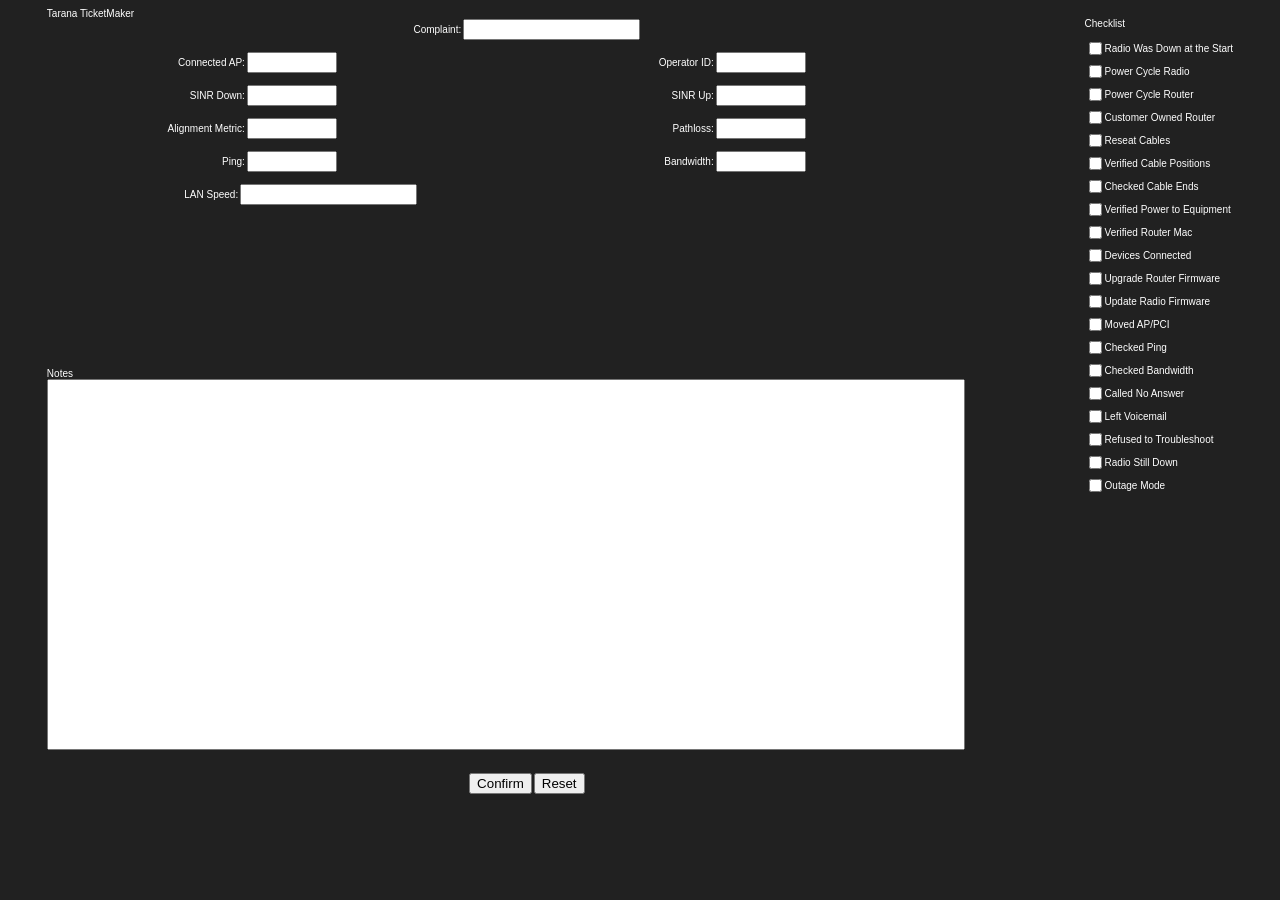
==== ticket_maker.html @ bd43a352 "Add files via upload" ====
<!DOCTYPE html>
<html lang="en">

<head>
  <meta charset="UTF-8">
  <meta name="viewport" content="width=device-width, initial-scale=1.0">
  <meta http-equiv="X-UA-Compatible" content="ie=edge">
  <title>Tarana TicketMaker</title>
  <link rel="stylesheet" href="index.css">
</head>

<body>
  <div id="pageContainer">
    <div id="infoContainer">
      <div>Tarana TicketMaker</div>
      <div id="info">
        <div id="complaintContainer">
          <label for="complaint">Complaint:</label>
          <input type="text" list="complaints" id="complaint" autocomplete="new-password" />
          <datalist id="complaints">
            <option>No Connection</option>
            <option>Intermittent Connection</option>
            <option>Slow Speeds</option>
            <option>Router Support</option>
            <option>Technical Support</option>
          </datalist>
        </div>
        <div class="radioInfo">
          <div>
            <label for="connectedAp">Connected AP:</label>
            <input type="text" id="connectedAp" class="shortInput"></input>
          </div>
          <div>
            <label for="operatorID">Operator ID:</label>
            <input type="text" id="operatorId" class="shortInput"></input>
          </div>
          <div>
            <label for="sinrDown">SINR Down:</label>
            <input type="text" id="sinrDown" class="shortInput"></input>
          </div>
          <div>
            <label for="sinrUp">SINR Up:</label>
            <input type="text" id="sinrUp" class="shortInput"></input>
          </div>
          <div>
            <label for="alignmentMetric">Alignment Metric:</label>
            <input type="text" id="alignmentMetric" class="shortInput"></input>
          </div>
          <div>
            <label for="pathloss">Pathloss:</label>
            <input type="text" id="pathloss" class="shortInput"></input>
          </div>
          <div>
            <label for="ping">Ping:</label>
            <input type="text" id="ping" class="shortInput"></input>
          </div>
          <div>
            <label for="bandwidth">Bandwidth:</label>
            <input type="text" id="bandwidth" class="shortInput"></input>
          </div>
          <div>
            <label for="lanSpeeds">LAN Speed:</label>
            <input type="text" list="speeds" id="speed" />
            <datalist id="speeds">
              <option>10mbps Full-Duplex</option>
              <option>100mbps Full-Duplex</option>
              <option>1000mbps Full-Duplex</option>
              <option>Half-Duplex</option>
              <option>No Link</option>
            </datalist>
          </div>
        </div>
      </div>
    </div>
    <div id="notesContainer">
      <label for="notes">Notes</label>
      <textarea id="notes"></textarea>
    </div>
    <div id="checklistContainer">
      <p>Checklist</p>
      <div id="checklist">
        <div>
          <input type="checkbox" id="radioDownAtStart" />
          <label for="radioDownAtStart">Radio Was Down at the Start</label>
        </div>
        <div>
          <input type="checkbox" id="powerCycleRadio" />
          <label for="powerCycleRadio">Power Cycle Radio</label>
        </div>
        <div>
          <input type="checkbox" id="powerCycleRouter" />
          <label for="powerCycleRouter">Power Cycle Router</label>
        </div>
        <div>
          <input type="checkbox" id="customerRouter" />
          <label for="customerRouter">Customer Owned Router</label>
        </div>
        <div>
          <input type="checkbox" id="reseatCables" />
          <label for="reseatCables">Reseat Cables</label>
        </div>
        <div>
          <input type="checkbox" id="cablePositions" />
          <label for="cablePositions">Verified Cable Positions</label>
        </div>
        <div>
          <input type="checkbox" id="cableEnds" />
          <label for="cableEnds">Checked Cable Ends</label>
        </div>
        <div>
          <input type="checkbox" id="verifiedPower" />
          <label for="verifiedPower">Verified Power to Equipment</label>
        </div>
        <div>
          <input type="checkbox" id="routerMAC" />
          <label for="routerMac">Verified Router Mac</label>
        </div>
        <div>
          <input type="checkbox" id="devicesConnected" />
          <label for="devicesConnected">Devices Connected</label>
        </div>
        <div>
          <input type="checkbox" id="routerFirmware" />
          <label for="routerFirmware">Upgrade Router Firmware</label>
        </div>
        <div>
          <input type="checkbox" id="radioFirmware" />
          <label for="radioFirmware">Update Radio Firmware</label>
        </div>
        <div>
          <input type="checkbox" id="movedAp" />
          <label for="movedAp">Moved AP/PCI</label>
        </div>
        <div>
          <input type="checkbox" id="checkedPing" />
          <label for="checkedPing">Checked Ping</label>
        </div>
        <div>
          <input type="checkbox" id="checkedBandwidth" />
          <label for="checkedBandwidth">Checked Bandwidth</label>
        </div>
        <div>
          <input type="checkbox" id="noAnswer" />
          <label for="noAnswer">Called No Answer</label>
        </div>
        <div>
          <input type="checkbox" id="leftVoicemail" />
          <label for="leftVoicemail">Left Voicemail</label>
        </div>
        <div>
          <input type="checkbox" id="refusedToTroubleshoot" />
          <label for="refusedToTroubleshoot">Refused to Troubleshoot</label>
        </div>
        <div>
          <input type="checkbox" id="radioStillDown" />
          <label for="radioStillDown">Radio Still Down</label>
        </div>
        <div>
          <input type="checkbox" id="outageMode" />
          <label for="outageMode">Outage Mode</label>
        </div>
      </div>
    </div>
    <div id="buttons">
      <button id="confirm">Confirm</button>
      <button id="reset">Reset</button>
    </div>
    <div id="clipboardConfirm">
      Text has been copied to clipboard!
    </div>
  </div>
  <script src="index.js"></script>
</body>

</html>
---- index.css ----
:root {
  font-size: 10px;
  font-family: sans-serif;
}

body {
  background: #212121;
  color: white;
}

#pageContainer {
  display: grid;
  grid-template-columns: auto auto;
  grid-template-rows: auto auto;
  justify-content: space-around;
}

#infoContainer {
  height: 40vh;
  width: 75vw;
  min-height: 240px;
}

#complaintContainer {
  display: flex;
  justify-content: center;
  align-items: center;
}

#complaintContainer label {
  margin-right: 2px;
}

.radioInfo {
  display: grid;
  grid-template-columns: auto auto;
  justify-content: space-around;
}

.radioInfo div {
  display: flex;
  justify-content: flex-end;
  align-items: center;
  margin-top: 12px;
}

.radioInfo div label {
  margin-right: 2px;
}

.shortInput {
  width: 82.4px;
  margin-right: 80px;
}

#notesContainer {
  min-height: 240px;
  height: 45vh;
  width: 75vw;
  display: flex;
  flex-direction: column;
}

textarea {
  resize: none;
  height: 90%;
  width: 95%;
  font-family: sans-serif;
  font-size: 20px;
}

#checklistContainer {
  grid-row-start: 1;
  grid-row-end: span 3;
  grid-column-start: 2;
}

#checklist div {
  display: flex;
  align-items: center;
  margin-bottom: 4px;
}

#buttons {
  width: 75vw;
  display: flex;
  justify-content: center;
  gap: 2px;
}

#clipboardConfirm {
  display: none;
  justify-content: center;
  margin-top: 4px;
}
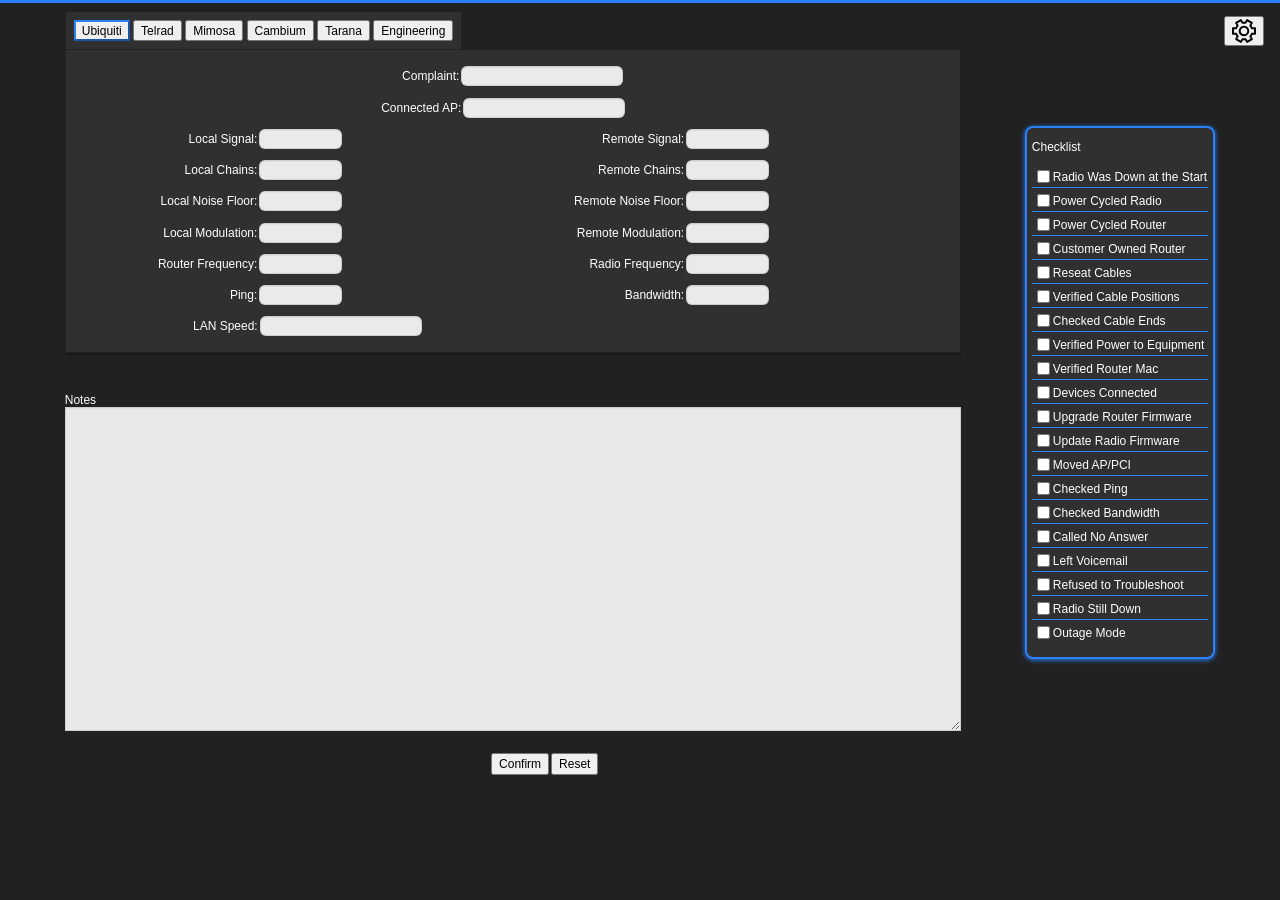
==== commit 3eb23ae3: "Add files via upload" ====
--- a/ticket_maker.html
+++ b/ticket_maker.html
@@ -5,34 +5,209 @@
   <meta charset="UTF-8">
   <meta name="viewport" content="width=device-width, initial-scale=1.0">
   <meta http-equiv="X-UA-Compatible" content="ie=edge">
-  <title>Tarana TicketMaker</title>
+  <title>TicketMaker</title>
   <link rel="stylesheet" href="index.css">
 </head>
 
 <body>
   <div id="pageContainer">
     <div id="infoContainer">
-      <div>Tarana TicketMaker</div>
-      <div id="info">
+      <div id="radioButtons">
+        <button id="ubiquiti">Ubiquiti</button>
+        <button id="telrad">Telrad</button>
+        <button id="mimosa">Mimosa</button>
+        <button id="cambium">Cambium</button>
+        <button id="tarana">Tarana</button>
+        <button id="engineeringButton">Engineering</button>
+      </div>
+      <div class="info">
         <div id="complaintContainer">
           <label for="complaint">Complaint:</label>
-          <input type="text" list="complaints" id="complaint" autocomplete="new-password" />
+          <input type="text" list="complaints" id="complaint" />
           <datalist id="complaints">
             <option>No Connection</option>
             <option>Intermittent Connection</option>
             <option>Slow Speeds</option>
             <option>Router Support</option>
             <option>Technical Support</option>
+            <option>VOIP</option>
+            <option>Billing</option>
+            <option>Outage</option>
+
           </datalist>
         </div>
-        <div class="radioInfo">
-          <div>
+        <div id="ubiquitiRadio" class="radioInfo">
+          <div class="ap">
             <label for="connectedAp">Connected AP:</label>
-            <input type="text" id="connectedAp" class="shortInput"></input>
+            <input type="text" id="connectedAp"></input>
+          </div>
+          <div>
+            <label for="localSignal">Local Signal:</label>
+            <input type="text" id="localSignal" class="shortInput"></input>
+          </div>
+          <div>
+            <label for="remoteSignal">Remote Signal:</label>
+            <input type="text" id="remoteSignal" class="shortInput"></input>
+          </div>
+          <div>
+            <label for="localChains">Local Chains:</label>
+            <input type="text" id="localChains" class="shortInput"></input>
+          </div>
+          <div>
+            <label for="remoteChains">Remote Chains:</label>
+            <input type="text" id="remoteChains" class="shortInput"></input>
+          </div>
+          <div>
+            <label for="localNoiseFloor">Local Noise Floor:</label>
+            <input type="text" id="localNoiseFloor" class="shortInput"></input>
+          </div>
+          <div>
+            <label for="remoteNoiseFloor">Remote Noise Floor:</label>
+            <input type="text" id="remoteNoiseFloor" class="shortInput"></input>
+          </div>
+          <div>
+            <label for="localModulation">Local Modulation:</label>
+            <input type="text" id="localModulation" class="shortInput"></input>
+          </div>
+          <div>
+            <label for="remoteModulation">Remote Modulation:</label>
+            <input type="text" id="remoteModulation" class="shortInput"></input>
+          </div>
+          <div>
+            <label for="ubiquitiRouterFrequency">Router Frequency:</label>
+            <input type="text" id="ubiquitiRouterFrequency" class="shortInput"></input>
+          </div>
+          <div>
+            <label for="ubiquitiRadioFrequency">Radio Frequency:</label>
+            <input type="text" id="ubiquitiRadioFrequency" class="shortInput"></input>
+          </div>
+          <div>
+            <label for="ping">Ping:</label>
+            <input type="text" id="ping" class="shortInput"></input>
+          </div>
+          <div>
+            <label for="bandwidth">Bandwidth:</label>
+            <input type="text" id="bandwidth" class="shortInput"></input>
+          </div>
+          <div>
+            <label for="ubiquitiLanSpeeds">LAN Speed:</label>
+            <input type="text" list="speeds" id="ubiquitiLanSpeeds" />
+          </div>
+        </div>
+        <div id="telradRadio" class="radioInfo">
+          <div class="ap">
+            <label for="pci">PCI:</label>
+            <input type="text" id="pci"></input>
+          </div>
+          <div>
+            <label for="signal">Signal:</label>
+            <input type="text" id="signal" class="shortInput"></input>
+          </div>
+          <div>
+            <label for="sinr">SINR:</label>
+            <input type="text" id="sinr" class="shortInput"></input>
+          </div>
+          <div>
+            <label for="cell">Cell:</label>
+            <input type="text" id="cell" class="shortInput"></input>
+          </div>
+          <div>
+            <label for="cellLocked">Cell Locked:</label>
+            <input type="text" id="cellLocked" class="shortInput"></input>
+          </div>
+          <div>
+            <label for="telradPing">Ping:</label>
+            <input type="text" id="telradPing" class="shortInput"></input>
+          </div>
+          <div>
+            <label for="telradBandwidth">Bandwidth:</label>
+            <input type="text" id="telradBandwidth" class="shortInput"></input>
+          </div>
+        </div>
+        <div id="mimosaRadio" class="radioInfo">
+          <div class="ap">
+            <label for="mimosaAp">Connected AP:</label>
+            <input type="text" id="mimosaAp"></input>
+          </div>
+          <div>
+            <label for="localMcs">Local MCS:</label>
+            <input type="text" id="localMcs" class="shortInput"></input>
+          </div>
+          <div>
+            <label for="remoteMcs">Remote MCS:</label>
+            <input type="text" id="remoteMcs" class="shortInput"></input>
+          </div>
+          <div>
+            <label for="mimosaRouterFrequency">Router Frequency:</label>
+            <input type="text" id="mimosaRouterFrequency" class="shortInput"></input>
+          </div>
+          <div>
+            <label for="mimosaRadioFrequency">Radio Frequency:</label>
+            <input type="text" id="mimosaRadioFrequency" class="shortInput"></input>
+          </div>
+          <div>
+            <label for="mimosaSignal">Signal:</label>
+            <input type="text" id="mimosaSignal" class="shortInput"></input>
+          </div>
+          <div>
+            <label for="mimosaPing">Ping:</label>
+            <input type="text" id="mimosaPing" class="shortInput"></input>
+          </div>
+          <div>
+            <label for="mimosaBandwidth">Bandwidth:</label>
+            <input type="text" id="mimosaBandwidth" class="shortInput"></input>
+          </div>
+          <div>
+            <label for="mimosaLanSpeeds">LAN Speed:</label>
+            <input type="text" list="speeds" id="mimosaLanSpeeds" />
+          </div>
+        </div>
+        <div id="cambiumRadio" class="radioInfo">
+          <div class="ap">
+            <label for="cambiumAp">Color Code / AP:</label>
+            <input type="text" id="cambiumAp"></input>
+          </div>
+          <div>
+            <label for="cambiumSignal">Signal:</label>
+            <input type="text" id="cambiumSignal" class="shortInput"></input>
+          </div>
+          <div>
+            <label for="cambiumSinr">SINR:</label>
+            <input type="text" id="cambiumSinr" class="shortInput"></input>
+          </div>
+          <div>
+            <label for="cambiumRouterFrequency">Router Frequency:</label>
+            <input type="text" id="cambiumRouterFrequency" class="shortInput"></input>
+          </div>
+          <div>
+            <label for="cambiumRadioFrequency">Radio Frequency:</label>
+            <input type="text" id="cambiumRadioFrequency" class="shortInput"></input>
+          </div>
+          <div>
+            <label for="cambiumPing">Ping:</label>
+            <input type="text" id="cambiumPing" class="shortInput"></input>
+          </div>
+          <div>
+            <label for="cambiumBandwidth">Bandwidth:</label>
+            <input type="text" id="cambiumBandwidth" class="shortInput"></input>
+          </div>
+          <div>
+            <label for="cambiumLanSpeeds">LAN Speed:</label>
+            <input type="text" list="speeds" id="cambiumLanSpeeds" />
+          </div>
+        </div>
+        <div id="taranaRadio" class="radioInfo">
+          <div class="ap">
+            <label for="connectedAp">Connected AP:</label>
+            <input type="text" id="connectedAp"></input>
           </div>
           <div>
             <label for="operatorID">Operator ID:</label>
-            <input type="text" id="operatorId" class="shortInput"></input>
+            <input type="text" id="operatorID" class="shortInput"></input>
+          </div>
+          <div>
+            <label for="alignmentMetric">Alignment Metric:</label>
+            <input type="text" id="alignmentMetric" class="shortInput"></input>
           </div>
           <div>
             <label for="sinrDown">SINR Down:</label>
@@ -43,24 +218,20 @@
             <input type="text" id="sinrUp" class="shortInput"></input>
           </div>
           <div>
-            <label for="alignmentMetric">Alignment Metric:</label>
-            <input type="text" id="alignmentMetric" class="shortInput"></input>
-          </div>
-          <div>
             <label for="pathloss">Pathloss:</label>
             <input type="text" id="pathloss" class="shortInput"></input>
           </div>
           <div>
-            <label for="ping">Ping:</label>
-            <input type="text" id="ping" class="shortInput"></input>
-          </div>
-          <div>
-            <label for="bandwidth">Bandwidth:</label>
-            <input type="text" id="bandwidth" class="shortInput"></input>
-          </div>
-          <div>
-            <label for="lanSpeeds">LAN Speed:</label>
-            <input type="text" list="speeds" id="speed" />
+            <label for="taranaPing">Ping:</label>
+            <input type="text" id="taranaPing" class="shortInput"></input>
+          </div>
+          <div>
+            <label for="taranaBandwidth">Bandwidth:</label>
+            <input type="text" id="taranaBandwidth" class="shortInput"></input>
+          </div>
+          <div>
+            <label for="taranaLanSpeeds">LAN Speed:</label>
+            <input type="text" list="speeds" id="taranaLanSpeeds" />
             <datalist id="speeds">
               <option>10mbps Full-Duplex</option>
               <option>100mbps Full-Duplex</option>
@@ -70,6 +241,28 @@
             </datalist>
           </div>
         </div>
+        <div id="engineering" class="radioInfo">
+          <div>
+            <label for="engineeringCustomer">Customer:</label>
+            <input type="text" id="engineeringCustomer"></input>
+          </div>
+          <div>
+            <label for="engineeringID">ID:</label>
+            <input type="text" id="engineeringID"></input>
+          </div>
+          <div>
+            <label for="engineeringTechnology">Technology:</label>
+            <input type="text" id="engineeringTechnology"></input>
+          </div>
+          <div>
+            <label for="engineeringAP">AP:</label>
+            <input type="text" id="engineeringAP"></input>
+          </div>
+          <div>
+            <label for="engineeringIP">IP:</label>
+            <input type="text" id="engineeringIP"></input>
+          </div>
+        </div>
       </div>
     </div>
     <div id="notesContainer">
@@ -85,11 +278,11 @@
         </div>
         <div>
           <input type="checkbox" id="powerCycleRadio" />
-          <label for="powerCycleRadio">Power Cycle Radio</label>
+          <label for="powerCycleRadio">Power Cycled Radio</label>
         </div>
         <div>
           <input type="checkbox" id="powerCycleRouter" />
-          <label for="powerCycleRouter">Power Cycle Router</label>
+          <label for="powerCycleRouter">Power Cycled Router</label>
         </div>
         <div>
           <input type="checkbox" id="customerRouter" />
@@ -113,7 +306,7 @@
         </div>
         <div>
           <input type="checkbox" id="routerMAC" />
-          <label for="routerMac">Verified Router Mac</label>
+          <label for="routerMAC">Verified Router Mac</label>
         </div>
         <div>
           <input type="checkbox" id="devicesConnected" />
@@ -155,7 +348,7 @@
           <input type="checkbox" id="radioStillDown" />
           <label for="radioStillDown">Radio Still Down</label>
         </div>
-        <div>
+        <div class="outageMode">
           <input type="checkbox" id="outageMode" />
           <label for="outageMode">Outage Mode</label>
         </div>
@@ -168,7 +361,134 @@
     <div id="clipboardConfirm">
       Text has been copied to clipboard!
     </div>
+    <div id="resetConfirm">
+      <p>Are you sure you want to reset?</p>
+      <div>
+        <button id="resetYes">Yes</button>
+        <button id="resetNo">No</button>
+      </div>
+    </div>
+    <button id="settingsButton">
+      <div id="cog">
+      <svg fill="#000000" version="1.1" xmlns="http://www.w3.org/2000/svg" xmlns:xlink="http://www.w3.org/1999/xlink" width="24px" height="24px" viewBox="0 0 569.613 569.614" xml:space="preserve">
+        <g>
+          <g>
+            <path d="M371.49,563.638l113.052-65.854c5.26-3.063,9.088-8.094,10.64-13.975c1.555-5.888,0.701-12.148-2.359-17.405
+			l-30.769-52.807c4.789-6.524,9.083-13.115,12.972-19.918c3.893-6.799,7.405-13.84,10.606-21.275l61.114-0.221
+			c6.086-0.021,11.915-2.464,16.202-6.781c4.287-4.32,6.687-10.165,6.665-16.255l-0.48-130.833
+			c-0.024-6.089-2.464-11.919-6.784-16.206c-4.299-4.269-10.113-6.662-16.166-6.662c-0.03,0-0.062,0-0.089,0l-61.182,0.242
+			c-6.444-14.462-14.428-28.14-23.871-40.913l30.417-53.143c6.294-11.001,2.481-25.025-8.52-31.316L369.403,5.335
+			c-5.281-3.023-11.545-3.822-17.424-2.231c-5.872,1.598-10.872,5.462-13.892,10.747L307.665,67
+			c-15.766-1.662-31.653-1.613-47.363,0.144l-30.796-52.892c-3.063-5.263-8.094-9.091-13.975-10.646
+			c-5.884-1.551-12.148-0.704-17.408,2.359L85.068,71.823c-10.949,6.38-14.657,20.429-8.28,31.38l30.765,52.831
+			c-4.761,6.484-9.048,13.076-12.953,19.899c-3.904,6.824-7.417,13.855-10.6,21.255l-61.139,0.235
+			C10.187,197.472-0.046,207.785,0,220.456L0.48,351.29c0.024,6.086,2.463,11.919,6.784,16.206
+			c4.299,4.269,10.11,6.661,16.166,6.661c0.028,0,0.058,0,0.086,0l61.203-0.229c6.432,14.452,14.413,28.131,23.868,40.915
+			l-30.413,53.141c-3.023,5.284-3.825,11.548-2.231,17.423c1.597,5.872,5.462,10.872,10.747,13.896l113.535,64.977
+			c3.596,2.056,7.513,3.032,11.38,3.032c7.962,0,15.701-4.146,19.942-11.552l30.417-53.149c15.799,1.671,31.684,1.619,47.348-0.144
+			l30.799,52.89c3.066,5.26,8.094,9.088,13.978,10.643C359.967,567.552,366.23,566.705,371.49,563.638z M341.129,465.911
+			c-4.902-8.418-14.599-12.815-24.137-10.994c-20.588,3.935-42.174,3.999-63.128,0.202c-9.572-1.735-19.184,2.741-24.015,11.181
+			l-26.748,46.745l-73.694-42.18l26.75-46.741c4.832-8.439,3.819-19.006-2.521-26.371c-13.978-16.239-24.685-34.594-31.818-54.554
+			c-3.265-9.131-11.918-15.227-21.61-15.227c-0.027,0-0.058,0-0.085,0l-53.825,0.199l-0.315-84.937l53.819-0.205
+			c9.722-0.04,18.366-6.197,21.576-15.374c3.69-10.557,7.962-20.019,13.06-28.917c5.101-8.914,11.089-17.387,18.311-25.897
+			c6.294-7.417,7.225-17.993,2.334-26.396l-27.081-46.509l73.385-42.754l27.078,46.497c4.893,8.4,14.544,12.821,24.095,11.004
+			c20.716-3.911,42.317-3.978,63.189-0.19c9.557,1.753,19.189-2.742,24.019-11.178l26.753-46.744l73.697,42.179l-26.753,46.742
+			c-4.826,8.437-3.816,19,2.521,26.368c13.956,16.221,24.669,34.587,31.842,54.59c3.271,9.119,11.919,15.202,21.604,15.202
+			c0.031,0,0.062,0,0.092,0l53.789-0.214l0.315,84.927l-53.783,0.192c-9.712,0.037-18.351,6.182-21.569,15.347
+			c-3.746,10.654-8.023,20.131-13.082,28.975c-5.064,8.847-11.067,17.338-18.356,25.958c-6.271,7.418-7.194,17.978-2.305,26.368
+			l27.078,46.472l-73.391,42.749L341.129,465.911z" />
+            <path d="M392.531,346.458c16.472-28.773,20.746-62.24,12.047-94.232s-29.342-58.685-58.115-75.151
+			c-18.761-10.74-40.05-16.417-61.562-16.417c-44.446,0-85.762,23.944-107.822,62.485c-33.994,59.404-13.327,135.39,46.071,169.386
+			c18.764,10.737,40.052,16.411,61.564,16.411C329.158,408.943,370.475,385.001,392.531,346.458z M352.696,323.658
+			c-13.902,24.293-39.955,39.385-67.985,39.385c-13.528,0-26.934-3.58-38.764-10.349c-37.433-21.426-50.456-69.312-29.033-106.751
+			c13.905-24.291,39.958-39.385,67.987-39.385c13.528,0,26.932,3.58,38.762,10.355c18.136,10.379,31.142,27.197,36.628,47.359
+			C365.771,284.435,363.075,305.524,352.696,323.658z" />
+          </g>
+        </g>
+      </svg> 
+      </div>
+    </button>
+    <div id="settingsContainer">
+      <div>
+        Settings
+      </div>
+      <div>
+        <div class="column">
+          <label for="font">Font Size:</label>
+          <input type="range" min="2" max="32" id="font"></input>
+          <div id="fontValue"></div>
+        </div>
+        <div class="line">
+          Example:
+          <p id="fontExample">AaEeIiOoUu</p>
+        </div>
+        <div class="column">
+          <label for="notesFont">Notes Font Size:</label>
+          <input type="range" min="2" max="32" id="notesFont"></input>
+          <div id="notesFontValue"></div>
+        </div>
+        <div class="line">
+          Example:
+          <p id="notesFontExample">AaEeIiOoUu</p>
+        </div>
+        <div class="line spaceBetween">
+          <label for="background">Background Color:</label>
+          <input type="color" id="background"></input>
+        </div>
+        <div class="line spaceBetween">
+          <label for="foreground">Foreground Color:</label>
+          <input type="color" id="foreground"></input>
+        </div>
+        <div class="line spaceBetween">
+          <label for="textColor">Text Color:</label>
+          <input type="color" id="textColor"></input>
+        </div>
+        <div class="line spaceBetween">
+          <div>
+            Reset Prompt:
+          </div>
+          <div>
+            <label for="resetRadioOn">On:</label>
+            <input type="radio" id="resetRadioOn" name="resetRadio" checked></input>
+          </div>
+          <div>
+            <label for="resetRadioOff">Off:</label>
+            <input type="radio" id="resetRadioOff" name="resetRadio"></input>
+          </div>
+        </div>
+        <div class="spaceBetween">
+          <div>
+            Restore Default Settings:
+          </div>
+          <button id="defaultButton">
+            Default
+          </button>
+        </div>
+      </div>
+      <div id="settingsButtons">
+        <button id="settingsConfirm">
+          Confirm Settings
+        </button>
+        <button id="settingsCancel">
+          Cancel
+        </button>
+      </div>
+    </div>
+    <div id="resetDefaultContainer">
+      <div>
+        Reset to default settings?
+      </div>
+      <div>
+        <button id="defaultYes">
+          Yes
+        </button>
+        <button id="defaultNo">
+          No
+        </button>
+      </div>
+    </div>
   </div>
+
   <script src="index.js"></script>
 </body>
 
--- a/index.css
+++ b/index.css
@@ -1,24 +1,100 @@
 :root {
-  font-size: 10px;
+  font-size: var(--primaryFont);
   font-family: sans-serif;
+  --color: #2a81fa;
+  --time: 0.75s;
+  --ease: ease-in-out;
+  --background: #212121;
+  --foreground: #303030;
+  --primaryFont: 12px;
+  --notesFont: 20px;
+  --textColor: #ffffff;
 }
 
 body {
-  background: #212121;
-  color: white;
+  background: var(--background);
+  color: var(--textColor);
+  margin: 0px;
+  margin-bottom: 8px;
 }
 
 #pageContainer {
   display: grid;
   grid-template-columns: auto auto;
   grid-template-rows: auto auto;
-  justify-content: space-around;
+  justify-content: center;
+  align-items: center;
+  transition: border-color var(--time) var(--ease);
+  border-top: 3px solid var(--color);
+  padding: 8px;
+  padding-bottom: 0px;
 }
 
 #infoContainer {
-  height: 40vh;
-  width: 75vw;
-  min-height: 240px;
+  width: 70vw;
+  margin-bottom: 40px;
+}
+
+textarea,
+#infoContainer input {
+  border: 1px solid rgba(0,0,0,.12);
+  background: hsla(0,0%,100%,.9);
+  box-sizing: border-box;
+  outline: none;
+  box-shadow: inset 0 1px 0 rgba(0,0,0,.045);
+  transition: all .2s;
+}
+
+#infoContainer input {
+  padding: 0 5px;
+  border-radius: 6px;
+  min-height: 20px;
+  font-size: var(--primaryFont)
+}
+
+textarea:focus,
+#infoContainer input:focus {
+  border: 1px solid var(--color);
+  background: #fff;
+}
+
+#infoContainer input:disabled {
+  background: hsla(0,0%,100%,.5)
+}
+
+.info {
+  padding: 16px;
+  border: 1px solid rgb(0,0,0,0.3);
+  background-color: var(--foreground);
+  box-shadow: 0 2px 0 rgb(0,0,0,0.25);
+}
+
+#ubiquitiRadio {
+  margin-right: 19px;
+}
+
+#telradRadio {
+  margin-left: 28px;
+}
+
+#mimosaRadio {
+  margin-right: 14px;
+}
+
+#cambiumRadio {
+  margin-right: 27px;
+}
+
+#taranaRadio {
+  margin-right: 19px;
+}
+
+#radioButtons {
+  padding: 8px 8px;
+  border: 1px solid rgb(0,0,0,0.3);
+  border-bottom: none;
+  width: fit-content;
+  background-color: var(--foreground);
 }
 
 #complaintContainer {
@@ -41,44 +117,65 @@
   display: flex;
   justify-content: flex-end;
   align-items: center;
-  margin-top: 12px;
+  margin-top: 1.25vh;
 }
 
 .radioInfo div label {
   margin-right: 2px;
 }
 
-.shortInput {
+.radioInfo .ap {
+  grid-column-start: 1;
+  grid-column-end: span 2;
+  justify-content: center;
+}
+
+input[type="text"] {
+  width: 162px;
+}
+
+input[type="text"].shortInput {
   width: 82.4px;
   margin-right: 80px;
 }
 
 #notesContainer {
-  min-height: 240px;
-  height: 45vh;
-  width: 75vw;
+  height: 40vh;
+  width: 70vw;
   display: flex;
   flex-direction: column;
 }
 
 textarea {
-  resize: none;
   height: 90%;
-  width: 95%;
+  width: 100%;
   font-family: sans-serif;
-  font-size: 20px;
+  font-size: var(--notesFont);
 }
 
 #checklistContainer {
-  grid-row-start: 1;
-  grid-row-end: span 3;
-  grid-column-start: 2;
+  grid-area: 1 / 2 / span 3 / span 1;
+  transition: border-color var(--time) var(--ease), box-shadow var(--time) var(--ease);
+  border: 2px solid var(--color);
+  border-radius: 8px;
+  padding: 0 .4vw;
+  box-shadow: 0 1px 5px var(--color);
+  background-color: var(--foreground);
+  height: fit-content;
+  padding-bottom: 1em;
 }
 
 #checklist div {
   display: flex;
   align-items: center;
-  margin-bottom: 4px;
+  margin-bottom: 2px;
+  padding: 1px;
+  transition: border-color var(--time) var(--ease);
+  border-bottom: 1px solid var(--color);
+}
+
+#checklistContainer .outageMode {
+  border-bottom: none;
 }
 
 #buttons {
@@ -88,8 +185,134 @@
   gap: 2px;
 }
 
+Button {
+  min-height: 21.3px;
+  font-size: var(--primaryFont);
+}
+
+#resetDefaultContainer,
+#resetConfirm,
 #clipboardConfirm {
   display: none;
-  justify-content: center;
-  margin-top: 4px;
-}
+  background-color: var(--background);
+  width: 200px;
+  position: absolute;
+  top: calc(50vh - 25px);
+  left: calc(45vw - 100px);
+  justify-content: center;
+  align-items: center;
+  border-radius: 12px;
+  box-shadow: 0 0 8px black;
+  transition: border-color var(--time) var(--ease);
+  border: 4px solid var(--color);
+}
+
+#resetDefaultContainer {
+  flex-direction: column;
+  z-index: 15;
+  min-height: 72px;
+  left: calc(50vw - 100px);
+}
+
+#resetConfirm {
+  flex-direction: column;
+  min-height: 72px;
+}
+
+#resetDefaultContainer div,
+#resetConfirm div {
+  display: flex;
+  justify-content: space-around;
+  width: 100%;
+}
+
+#resetDefaultContainer div {
+  padding: 8px;
+}
+
+#clipboardConfirm {
+  cursor: pointer;
+  min-height: 50px;
+}
+
+.radioInfo {
+  display: none;
+}
+
+.selected {
+  transition: border-color var(--time) var(--ease);
+  border-color: var(--color);
+}
+
+#settingsButton {
+  position: absolute;
+  right: 16px;
+  top: 16px;
+  display: flex;
+  justify-content: center;
+  align-items: center;
+}
+
+#settingsButton div {
+  width: 24px;
+  height: 24px;
+}
+
+#cog {
+  transition: all 0.25s ease-in;
+}
+
+#settingsContainer {
+  display: none;
+  flex-direction: column;
+  padding: 16px 0;
+  background-color: var(--background);
+  width: 400px;
+  position: absolute;
+  min-height: fit-content;
+  top: 16px;
+  left: calc(50vw - 200px);
+  align-items: center;
+  border-radius: 12px;
+  box-shadow: 0 0 16px black;
+  transition: border-color var(--time) var(--ease);
+  border: 4px solid var(--color);
+}
+
+#settingsButtons {
+  margin-top: 32px;
+  padding-left: 8px;
+  padding-right: 8px;
+}
+
+#settingsContainer div:last-child {
+  padding-left: 8px;
+  padding-right: 8px;
+}
+
+.line {
+ border-bottom: 1px solid rgb(0,0,0,0.25);
+ padding-left: 8px;
+ padding-right: 8px;
+ padding-bottom: 16px;
+ margin-bottom: 16px;
+ width: 200px;
+}
+
+.spaceBetween {
+  display: flex;
+  justify-content: space-between;
+  align-items: center;
+}
+
+#fontValue,
+#notesFontValue {
+  display: flex;
+  justify-content: center;
+  align-items: center;
+}
+
+.column {
+  display: flex;
+  flex-direction: column
+}
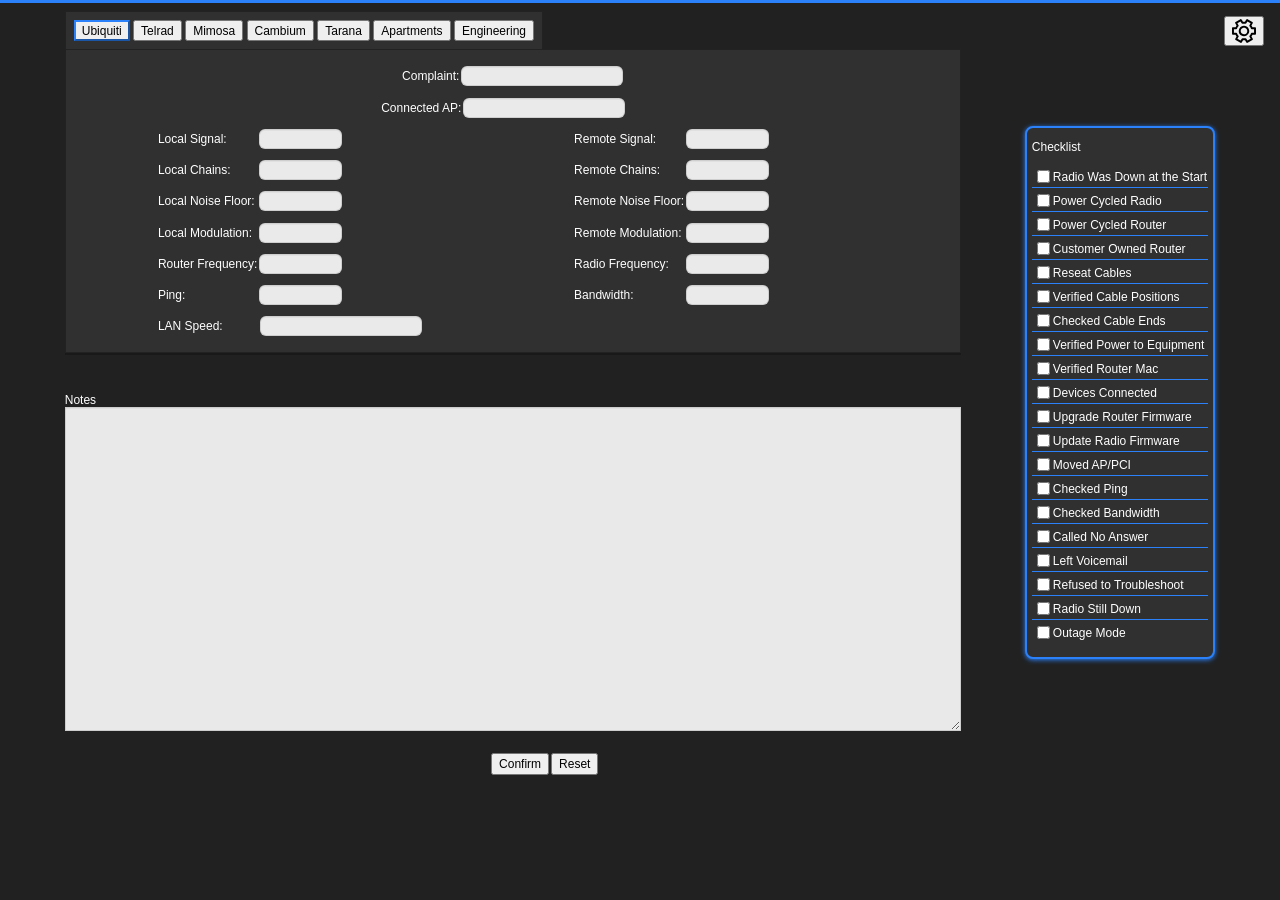
==== commit f253a0ea: "Add files via upload" ====
--- a/ticket_maker.html
+++ b/ticket_maker.html
@@ -18,6 +18,7 @@
         <button id="mimosa">Mimosa</button>
         <button id="cambium">Cambium</button>
         <button id="tarana">Tarana</button>
+	  <button id="apartments">Apartments</button>
         <button id="engineeringButton">Engineering</button>
       </div>
       <div class="info">
@@ -232,6 +233,27 @@
           <div>
             <label for="taranaLanSpeeds">LAN Speed:</label>
             <input type="text" list="speeds" id="taranaLanSpeeds" />
+            <datalist id="speeds">
+              <option>10mbps Full-Duplex</option>
+              <option>100mbps Full-Duplex</option>
+              <option>1000mbps Full-Duplex</option>
+              <option>Half-Duplex</option>
+              <option>No Link</option>
+            </datalist>
+          </div>
+        </div>
+	  <div id="apartmentsRadio" class="radioInfo">
+          <div>
+            <label for="apartmentsPing">Ping:</label>
+            <input type="text" id="apartmentsPing" class="shortInput"></input>
+          </div>
+          <div>
+            <label for="apartmentsBandwidth">Bandwidth:</label>
+            <input type="text" id="apartmentsBandwidth" class="shortInput"></input>
+          </div>
+          <div>
+            <label for="apartmentsSpeeds">LAN Speed:</label>
+            <input type="text" list="speeds" id="apartmentsSpeeds"></input>
             <datalist id="speeds">
               <option>10mbps Full-Duplex</option>
               <option>100mbps Full-Duplex</option>
--- a/index.css
+++ b/index.css
@@ -115,7 +115,7 @@
 
 .radioInfo div {
   display: flex;
-  justify-content: flex-end;
+  justify-content: space-between;
   align-items: center;
   margin-top: 1.25vh;
 }
@@ -185,7 +185,7 @@
   gap: 2px;
 }
 
-Button {
+button {
   min-height: 21.3px;
   font-size: var(--primaryFont);
 }
@@ -195,7 +195,8 @@
 #clipboardConfirm {
   display: none;
   background-color: var(--background);
-  width: 200px;
+  min-width: 200px;
+  padding: 0 8px;
   position: absolute;
   top: calc(50vh - 25px);
   left: calc(45vw - 100px);
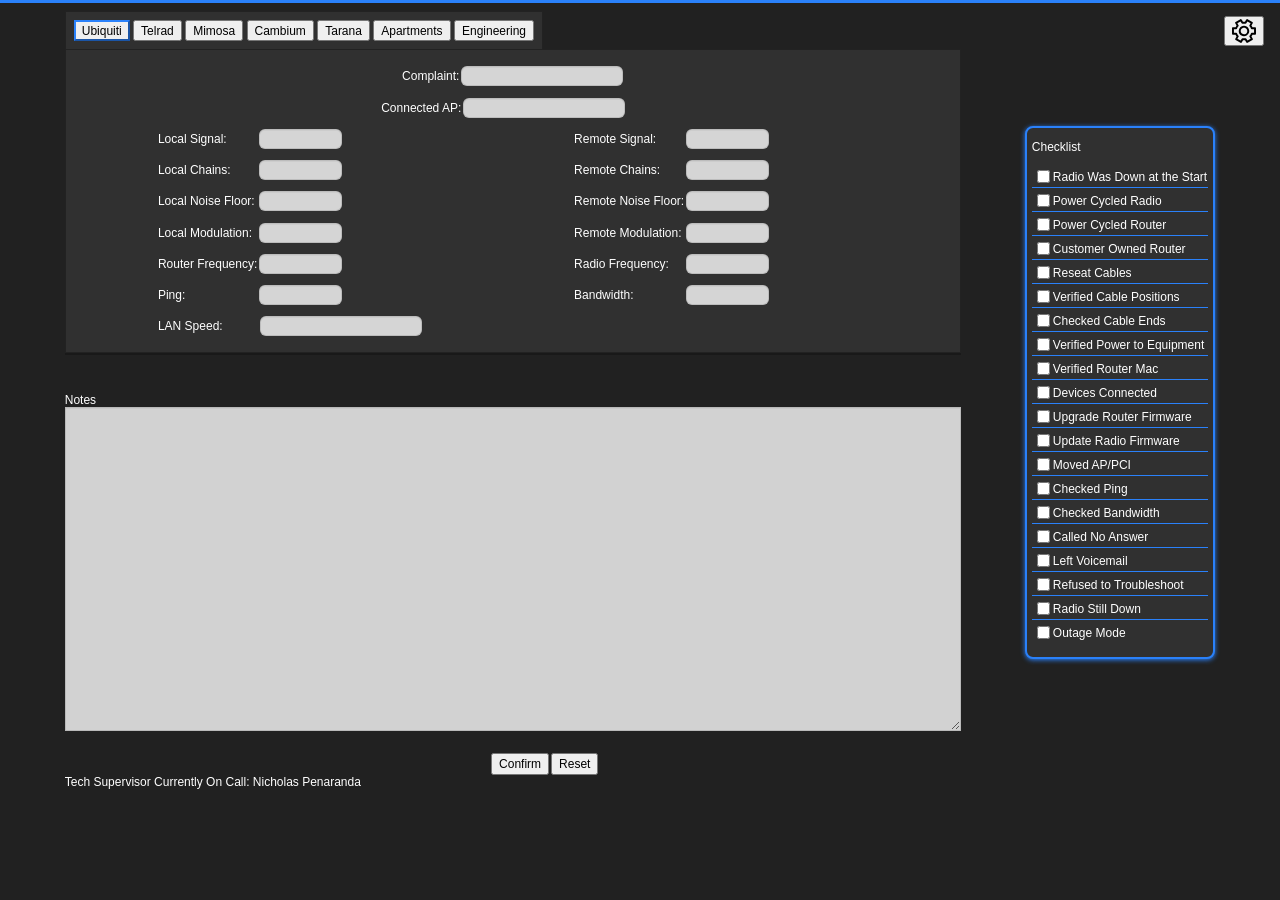
==== commit 7f8833ee: "Add files via upload" ====
--- a/ticket_maker.html
+++ b/ticket_maker.html
@@ -34,7 +34,6 @@
             <option>VOIP</option>
             <option>Billing</option>
             <option>Outage</option>
-
           </datalist>
         </div>
         <div id="ubiquitiRadio" class="radioInfo">
@@ -96,9 +95,13 @@
           </div>
         </div>
         <div id="telradRadio" class="radioInfo">
-          <div class="ap">
+          <div>
             <label for="pci">PCI:</label>
-            <input type="text" id="pci"></input>
+            <input type="text" id="pci" class="shortInput"></input>
+          </div>
+          <div>
+            <label for="enode">eNodeB ID:</label>
+            <input type="text" id="enode" class="shortInput"></input>
           </div>
           <div>
             <label for="signal">Signal:</label>
@@ -466,6 +469,14 @@
           <input type="color" id="textColor"></input>
         </div>
         <div class="line spaceBetween">
+          <label for="inputTextColor">Input Text Color:</label>
+          <input type="color" id="inputTextColor"></input>
+        </div>
+        <div class="line spaceBetween">
+          <label for="inputBackgroundColor">Input Background Color:</label>
+          <input type="color" id="inputBackgroundColor"></input>
+        </div>
+        <div class="line spaceBetween">
           <div>
             Reset Prompt:
           </div>
@@ -509,6 +520,9 @@
         </button>
       </div>
     </div>
+    <div id="onCallContainer">
+      Tech Supervisor Currently On Call: <span id="onCallSpan"></span>
+    </div>
   </div>
 
   <script src="index.js"></script>
--- a/index.css
+++ b/index.css
@@ -9,6 +9,8 @@
   --primaryFont: 12px;
   --notesFont: 20px;
   --textColor: #ffffff;
+  --inputTextColor: #000000;
+  --inputBackgroundColor: #ffffff;
 }
 
 body {
@@ -38,7 +40,7 @@
 textarea,
 #infoContainer input {
   border: 1px solid rgba(0,0,0,.12);
-  background: hsla(0,0%,100%,.9);
+  opacity: 0.8;
   box-sizing: border-box;
   outline: none;
   box-shadow: inset 0 1px 0 rgba(0,0,0,.045);
@@ -55,11 +57,11 @@
 textarea:focus,
 #infoContainer input:focus {
   border: 1px solid var(--color);
-  background: #fff;
+  opacity: 1;
 }
 
 #infoContainer input:disabled {
-  background: hsla(0,0%,100%,.5)
+  opacity: 0.25;
 }
 
 .info {
@@ -131,6 +133,8 @@
 }
 
 input[type="text"] {
+  background: var(--inputBackgroundColor);
+  color: var(--inputTextColor);
   width: 162px;
 }
 
@@ -151,6 +155,8 @@
   width: 100%;
   font-family: sans-serif;
   font-size: var(--notesFont);
+  color: var(--inputTextColor);
+  background: var(--inputBackgroundColor);
 }
 
 #checklistContainer {
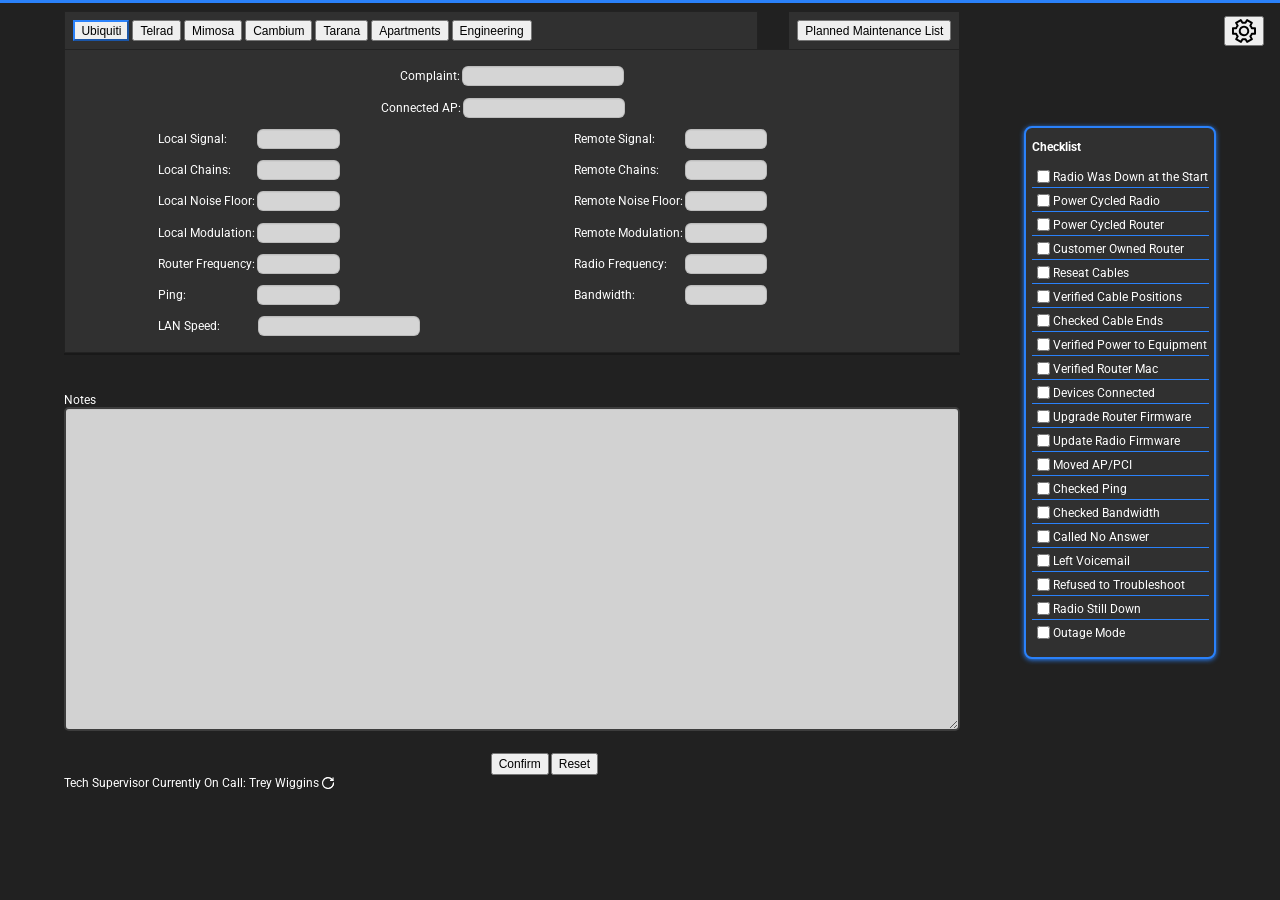
==== commit 12a39817: "Now including a favicon" ====
--- a/ticket_maker.html
+++ b/ticket_maker.html
@@ -6,6 +6,7 @@
   <meta name="viewport" content="width=device-width, initial-scale=1.0">
   <meta http-equiv="X-UA-Compatible" content="ie=edge">
   <title>TicketMaker</title>
+  <link rel="icon" href="favicon.svg" type="any">
   <link rel="stylesheet" href="index.css">
 </head>
 
@@ -18,8 +19,11 @@
         <button id="mimosa">Mimosa</button>
         <button id="cambium">Cambium</button>
         <button id="tarana">Tarana</button>
-	  <button id="apartments">Apartments</button>
+	<button id="apartments">Apartments</button>
         <button id="engineeringButton">Engineering</button>
+        <div id="maintenancePopupButtonContainer">
+          <button id="maintenancePopupButton">Planned Maintenance List</button>
+        </div>
       </div>
       <div class="info">
         <div id="complaintContainer">
@@ -34,6 +38,7 @@
             <option>VOIP</option>
             <option>Billing</option>
             <option>Outage</option>
+            <option>Retention</option>
           </datalist>
         </div>
         <div id="ubiquitiRadio" class="radioInfo">
@@ -206,32 +211,42 @@
             <input type="text" id="connectedAp"></input>
           </div>
           <div>
-            <label for="operatorID">Operator ID:</label>
-            <input type="text" id="operatorID" class="shortInput"></input>
+            <label for="pathloss">Pathloss:</label>
+            <input type="text" id="pathloss" class="shortInput"></input>
+          </div>
+          <div>
+            <label for="slaProfile">SLA Profile:</label>
+            <input type="text" list="sla" id="slaProfile" class="shortInput"></input>
+            <datalist id="sla">
+              <option>Min</option>
+              <option>5M</option>
+              <option>10M</option>
+              <option>20M</option>
+              <option>25M</option>
+              <option>50M</option>
+              <option>100M</option>
+              <option>150M</option>
+              <option>200M</option>
+              <option>250M</option>
+              <option>300M</option>
+              <option>400M</option>
+              <option>500M</option>
+              <option>600M</option>
+              <option>1000M</option>
+              <option>Max</option>
+            </datalist>
+          </div>
+          <div>
+            <label for="sinrDown">SINR Down:</label>
+            <input type="text" id="sinrDown" class="shortInput"></input>
+          </div>
+          <div>
+            <label for="sinrUp">SINR Up:</label>
+            <input type="text" id="sinrUp" class="shortInput"></input>
           </div>
           <div>
             <label for="alignmentMetric">Alignment Metric:</label>
             <input type="text" id="alignmentMetric" class="shortInput"></input>
-          </div>
-          <div>
-            <label for="sinrDown">SINR Down:</label>
-            <input type="text" id="sinrDown" class="shortInput"></input>
-          </div>
-          <div>
-            <label for="sinrUp">SINR Up:</label>
-            <input type="text" id="sinrUp" class="shortInput"></input>
-          </div>
-          <div>
-            <label for="pathloss">Pathloss:</label>
-            <input type="text" id="pathloss" class="shortInput"></input>
-          </div>
-          <div>
-            <label for="taranaPing">Ping:</label>
-            <input type="text" id="taranaPing" class="shortInput"></input>
-          </div>
-          <div>
-            <label for="taranaBandwidth">Bandwidth:</label>
-            <input type="text" id="taranaBandwidth" class="shortInput"></input>
           </div>
           <div>
             <label for="taranaLanSpeeds">LAN Speed:</label>
@@ -244,6 +259,14 @@
               <option>No Link</option>
             </datalist>
           </div>
+          <div>
+            <label for="taranaPing">Ping:</label>
+            <input type="text" id="taranaPing" class="shortInput"></input>
+          </div>
+          <div>
+            <label for="taranaBandwidth">Bandwidth:</label>
+            <input type="text" id="taranaBandwidth" class="shortInput"></input>
+          </div>
         </div>
 	  <div id="apartmentsRadio" class="radioInfo">
           <div>
@@ -287,6 +310,10 @@
             <label for="engineeringIP">IP:</label>
             <input type="text" id="engineeringIP"></input>
           </div>
+          <div>
+            <label for="engineeringPackage">Package:</label>
+            <input type="text" id="engineeringPackage"></input>
+          </div>
         </div>
       </div>
     </div>
@@ -295,7 +322,7 @@
       <textarea id="notes"></textarea>
     </div>
     <div id="checklistContainer">
-      <p>Checklist</p>
+      <p class="bold">Checklist</p>
       <div id="checklist">
         <div>
           <input type="checkbox" id="radioDownAtStart" />
@@ -489,6 +516,16 @@
             <input type="radio" id="resetRadioOff" name="resetRadio"></input>
           </div>
         </div>
+        <div class="line spaceBetween">
+          <div>
+            <label for="ttuCheckbox">
+              Test and Turn Up: 
+            </label>
+          </div>
+          <div>
+            <input type="checkbox" id="ttuCheckbox"></input>
+          </div>
+        </div>
         <div class="spaceBetween">
           <div>
             Restore Default Settings:
@@ -521,7 +558,16 @@
       </div>
     </div>
     <div id="onCallContainer">
-      Tech Supervisor Currently On Call: <span id="onCallSpan"></span>
+      Tech Supervisor Currently On Call: 
+        <span id="onCallSpan"></span>
+        <span id="onCallSVG"><svg id="onCallSVGIcon" version="1.1" id="Layer_1" xmlns="http://www.w3.org/2000/svg" xmlns:xlink="http://www.w3.org/1999/xlink" viewBox="0 0 500 500" xml:space="preserve" fill="#000000">
+<path d="M479.2,227.6c-13.6,0-24,10.4-24,24c0,112-91.2,203.2-203.2,203.2S48.8,363.6,48.8,251.6 S140,47.6,252,47.6c58.4,0,113.6,28,152,68h-43.2c-13.6,0-24,10.4-24,24s10.4,24,24,24H484v-124c0-13.6-10.4-24-24-24 s-24,10.4-24,24V82C388,30,321.6,0.4,251.2,0.4C112.8,0.4,0,113.2,0,251.6s113.6,251.2,252,251.2S503.2,390,503.2,251.6 C503.2,238,492.8,227.6,479.2,227.6z"/> <path d="M336.8,139.6c0,13.6,10.4,24,24,24h124.8c-34.4-80-115.2-140-210.4-140 c-124.8,0-226.4,101.6-226.4,227.2S150.4,478,276,478s227.2-101.6,227.2-227.2c0-1.6,0-4,0-5.6c-3.2-10.4-12-17.6-23.2-17.6 c-13.6,0-24,10.4-24,24c-0.8,112-92,203.2-204,203.2S48.8,363.6,48.8,251.6S140,47.6,252,47.6c58.4,0,113.6,28,152,68h-43.2 C347.2,115.6,336.8,126,336.8,139.6z"/>
+        </svg>
+      </span>
+    </div>
+    <div id="maintenanceInfoPopup">
+      <div id="maintenanceInfoContainer"></div>
+      <button id="closeMaintenanceInfoPopup">X</button>
     </div>
   </div>
 
--- a/index.css
+++ b/index.css
@@ -1,6 +1,8 @@
+@import url(http://fonts.googleapis.com/css?family=Roboto:400,100,100italic,300,300italic,400italic,500,500italic,700,700italic,900italic,900);
+
 :root {
   font-size: var(--primaryFont);
-  font-family: sans-serif;
+  font-family: 'Roboto', 'Helvetica Neue', Arial, sans-serif;
   --color: #2a81fa;
   --time: 0.75s;
   --ease: ease-in-out;
@@ -13,11 +15,24 @@
   --inputBackgroundColor: #ffffff;
 }
 
+* {
+  transition: all 0.3s ease;
+}
+
 body {
   background: var(--background);
+
   color: var(--textColor);
   margin: 0px;
   margin-bottom: 8px;
+}
+
+.bold {
+  font-weight: 700;
+}
+
+.fourMarginTop {
+  margin-top: 4px;
 }
 
 #pageContainer {
@@ -35,6 +50,7 @@
 #infoContainer {
   width: 70vw;
   margin-bottom: 40px;
+  position: relative;
 }
 
 textarea,
@@ -113,6 +129,7 @@
   display: grid;
   grid-template-columns: auto auto;
   justify-content: space-around;
+  display: none;
 }
 
 .radioInfo div {
@@ -157,6 +174,9 @@
   font-size: var(--notesFont);
   color: var(--inputTextColor);
   background: var(--inputBackgroundColor);
+  border: 2px solid #444444;
+  border-radius: 5px;
+  padding: 8px;
 }
 
 #checklistContainer {
@@ -194,6 +214,16 @@
 button {
   min-height: 21.3px;
   font-size: var(--primaryFont);
+}
+
+button:hover {
+  background: #e8e8e8;
+  box-shadow: 0px 4px 8px rgba(0, 0, 0, 0.2);
+  transform: translateY(-1px);
+}
+
+button:active {
+  transform: translateY(1px);
 }
 
 #resetDefaultContainer,
@@ -212,6 +242,8 @@
   box-shadow: 0 0 8px black;
   transition: border-color var(--time) var(--ease);
   border: 4px solid var(--color);
+  text-align: center;
+  padding: 2px 4px;
 }
 
 #resetDefaultContainer {
@@ -240,10 +272,6 @@
 #clipboardConfirm {
   cursor: pointer;
   min-height: 50px;
-}
-
-.radioInfo {
-  display: none;
 }
 
 .selected {
@@ -284,6 +312,7 @@
   box-shadow: 0 0 16px black;
   transition: border-color var(--time) var(--ease);
   border: 4px solid var(--color);
+  z-index: 1000;
 }
 
 #settingsButtons {
@@ -303,7 +332,7 @@
  padding-right: 8px;
  padding-bottom: 16px;
  margin-bottom: 16px;
- width: 200px;
+ min-width: 80%;
 }
 
 .spaceBetween {
@@ -321,5 +350,295 @@
 
 .column {
   display: flex;
-  flex-direction: column
-}+  flex-direction: column;
+}
+
+#onCallContainer svg {
+  width: var(--primaryFont);
+  height: var(--primaryFont);
+  fill: var(--textColor);
+  bottom: -2px;
+  position: relative;
+}
+
+#onCallSVG {
+  cursor: pointer;
+}
+
+.spin {
+  animation: spin 1050ms linear forwards;  
+}
+
+.fadeOutAnimation {
+  animation-name: fadeOut;
+  animation-duration: 500ms;
+  animation-timing-function: linear;
+  animation-fill-mode: forwards;
+}
+
+.fadeInAnimation {
+  animation-name: fadeIn;
+  animation-duration: 500ms;
+  animation-timing-function: linear;
+  animation-fill-mode: forwards;
+}
+
+#inputContainer {
+  display: flex;
+  flex-direction: column;
+  align-items: center;
+  margin: 20px;
+}
+
+#maintenancePopupButtonContainer {
+  position: absolute;
+  top: 1px;
+  right: 1px; 
+  background-color: var(--foreground);
+  padding: 8px 8px;
+}
+
+#maintenanceInfoPopup {
+  position: absolute;
+  top: 0;
+  left: 0;
+  display: none;
+  background-color: rgb(0,0,0,0.5);
+  cursor: pointer;
+}
+
+#closeMaintenanceInfoPopup {
+  position: fixed;  
+  top: 16px;
+  right: 16px;
+  font-weight: 700;
+}
+
+#maintenanceInfoContainer {
+  width: 80%;
+  margin: 20px auto;
+  background-color: #1e1e1e;
+  border: 2px solid #444444;
+  border-radius: 8px;
+  padding: 15px;
+  box-shadow: 0px 4px 6px rgba(0, 0, 0, 0.5);
+  cursor: auto;
+}
+
+.maintenanceBlock {
+  display: flex;
+  flex-wrap: wrap;
+  justify-content: space-between;
+  align-items: center;
+  border: 1px solid #3a9ad9;
+  border-radius: 5px;
+  padding: 10px 15px;
+  margin-bottom: 10px;
+  background-color: #252525;
+}
+
+.maintenanceBlock div:nth-child(3) {
+  flex-basis: 100%; 
+}
+
+.maintenanceBlock div:nth-child(4) {
+  flex-basis: 100%;
+}
+
+
+.startContainer, .endContainer, .affectedSitesContainer, .scopeOfWorkContainer {
+  margin: 10px;
+  padding: 5px 10px;
+  color: #ffffff;
+  font-size: 14px;
+  background-color: #333333;
+  border-radius: 5px;
+}
+
+.startContainer {
+  border-left: 4px solid #3a9ad9;
+}
+
+.endContainer {
+  border-left: 4px solid #d93a3a;
+}
+
+.affectedSitesContainer,
+.scopeOfWorkContainer {
+  margin: 10px;
+  padding: 10px;
+  color: e0ffe6;
+  font-size: 16px;
+  background-color: #202c20;
+  border-left: 4px solid #3ad96c; 
+}
+
+.maintenanceBlock.glow {
+    animation: glowing 2.5s ease-in-out;
+}
+
+@keyframes glowing {
+    0% { 
+      position: relative; 
+      z-index: 1000;
+      box-shadow: 0 0 0px #3a9ad9; 
+    }
+    50% { 
+      box-shadow: 0 0 100px #3a9ad9; 
+      position: relative; 
+      z-index: 1000;
+    }
+    100% { 
+      box-shadow: 0 0 0px #3a9ad9; 
+      position: relative; 
+      z-index: 1000;
+    }
+}
+
+@keyframes fadeOut {
+  0% {opacity: 1;}
+  100% {opacity: 0;}
+}
+
+@keyframes fadeIn {
+  0% {opacity: 0;}
+  100% {opacity: 1;} 
+}
+
+@keyframes spin {    
+  0% { 
+     transform: rotate(0deg);
+     opacity: 1; 
+  } 
+  47% { 
+     transform: rotate(360deg);
+     opacity: 0; 
+  } 
+  53% { 
+     transform: rotate(360deg);
+     opacity: 0; 
+  } 
+  100% { 
+     transform: rotate(720deg);
+     opacity: 1; 
+  } 
+}
+
+@media (max-width: 1280px) {
+  #radioButtons {
+    width: max;
+    padding-right: 225px;
+  }
+}
+
+@media (max-width: 800px) {
+  input[list="speeds"] {
+    width: 82.4px;
+    margin-right: 80px;
+  }
+
+  #ubiquitiRadio {
+    margin-right: 0px;
+  }
+
+  #telradRadio {
+    margin-left: 0px;
+  }
+
+  #mimosaRadio {
+    margin-right: 0px;
+  } 
+
+  #cambiumRadio {
+    margin-right: 0px;
+  }
+
+  #taranaRadio {
+    margin-right: 0px;
+  }
+}
+
+@media (max-width: 750px) {
+  #complaintContainer {
+    margin-left: 48px;
+  }
+}
+
+@media (max-width: 750px) {
+  #complaintContainer {
+    margin-left: 88px;
+  }
+}
+
+@media (max-width: 650px) {
+  #pageContainer {
+    grid-template-columns: 1fr;
+  }
+
+  #infoContainer{
+    width: auto;
+    margin-bottom: 8px;
+  }
+
+  #checklistContainer {
+    grid-area: 2 / 1 / auto / auto;
+    width: -webkit-fill-available;
+    justify-self: center;
+    padding-left: 8px;
+    padding-right: 8px;
+    margin-bottom: 8px;
+  }
+
+  #checklist input {
+    margin: 0 8px;
+  }
+
+  #notesContainer {
+    width: auto;
+  }
+
+  #buttons {
+    width: auto;
+  }
+
+  #onCallContainer {
+    display: flex;
+    align-items: center;
+    justify-content: center;
+  }
+  
+  #onCallContainer span {
+    margin-left: 4px;
+  }
+
+  #complaintContainer {
+    margin-left: 36px;
+  }
+}
+
+@media (max-width: 550px) {
+
+  #complaintContainer {
+    justify-content: space-between;
+    margin-left: 0;
+  }
+
+  .radioInfo {
+    grid-template-rows: 1fr;
+    grid-template-columns: 1fr;
+  }
+
+  .radioInfo .ap {
+    grid-column-start: auto;
+    grid-column-end: auto;
+    justify-content: space-between;
+  }
+
+
+  input[type="text"],
+  input[type="text"].shortInput {
+    width: auto;
+    margin-right: 0;
+  }
+
+}
